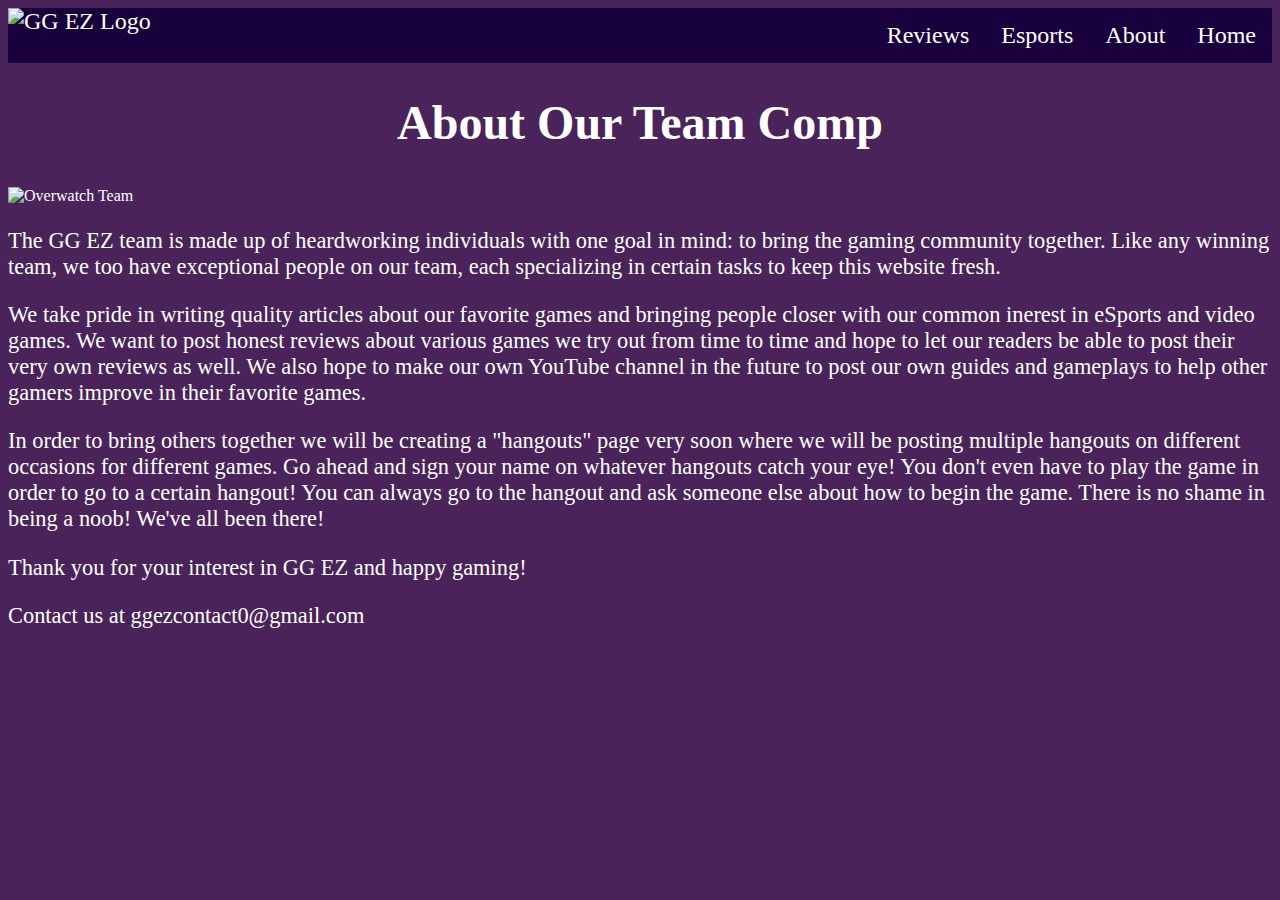
==== about.html @ eb14bb26 "Add files via upload" ====
<!DOCTYPE HTML>
<html>
<ul>
	<img src="gg_ez_logo1.png" width="10%" height="auto" alt="GG EZ Logo">
	<li><a href="file:///C:/Users/Ayesha%20Khan/Documents/Ayesha/Website/Homepage/index.html">Home</a></li>
	<li><a href="file:///C:/Users/Ayesha%20Khan/Documents/Ayesha/Website/About/about.html">About</a></li>
	<li><a href="file:///C:/Users/Ayesha%20Khan/Documents/Ayesha/Website/Esports/esports.html">Esports</a></li>
	<li><a href="file:///C:/Users/Ayesha%20Khan/Documents/Ayesha/Website/Reviews/reviews.html">Reviews</a></li>

</ul>
<head>
	<h1 align="center">About Our Team Comp</h1>
	<link rel="stylesheet" href="styles.css">
</head>
<body>
	<img src="overwatch.jpg" width="100%" width="100" height="auto" height="80" align="middle" alt="Overwatch Team">
	<p>The GG EZ team is made up of heardworking individuals with one goal in mind: to bring the gaming community together. Like any winning team, we too have exceptional people on our team, each specializing in certain tasks to keep this website fresh.</p>
	<p>We take pride in writing quality articles about our favorite games and bringing people closer with our common inerest in eSports and video games. We want to post honest reviews about various games we try out from time to time and hope to let our readers be able to post their very own reviews as well. We also hope to make our own YouTube channel in the future to post our own guides and gameplays to help other gamers improve in their favorite games.</p>
	<p>In order to bring others together we will be creating a "hangouts" page very soon where we will be posting multiple hangouts on different occasions for different games. Go ahead and sign your name on whatever hangouts catch your eye! You don't even have to play the game in order to go to a certain hangout! You can always go to the hangout and ask someone else about how to begin the game. There is no shame in being a noob! We've all been there!</p>
	<p>Thank you for your interest in GG EZ and happy gaming!</p>

	</body>
	<footer>Contact us at ggezcontact0@gmail.com</footer>
</html>
---- styles.css ----
ul {
	list-style-type: none;
	margin: 0;
	padding: 0;
	overflow: hidden;
	background-color: #18013C;
	font-family: Vermin Vibes V;
	font-size: 150%;
}
li {
	float: right;
}

li a {
	display: block;
	color: white;
	text-align: center;
	padding: 14px 16px;
	text-decoration: none;
}

/* Change the link color to #111 (black) on hover */
li a:hover {
	background-color: #18013C;
}
body {
	background-color: #4A235A;
	color: white;
}
header {
	color: white;
	font-family: Vermin Vibes V;
	font-size: 50%;
}
h1 {
	color: white;
	font-family: Vermin Vibes V;
	font-size: 300%;
}
p {
	color: white;
	font-family: Emotion Engine;
	font-size: 140%;
}
footer {
	width: 100%;
	height: 80px;
	color: white;
	font-family: Emotion Engine;
	font-size: 140%;
}
@media screen and (min-width: 480px) {
	#leftsidebar {width: 280px; float: left;}
	#main {margin-left: 216px;}
}
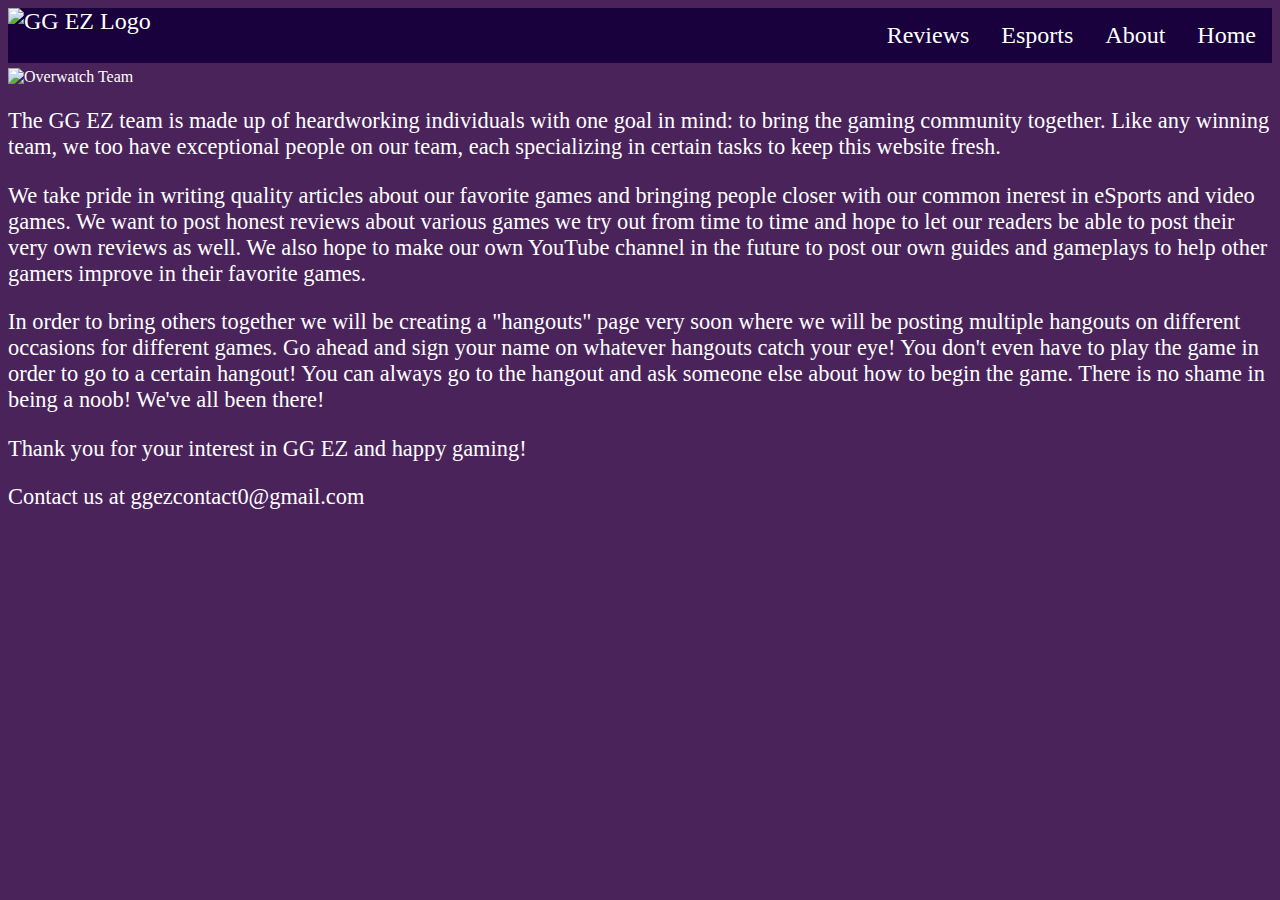
==== commit c43c200c: "Create about.html" ====
--- a/about.html
+++ b/about.html
@@ -1,24 +1,23 @@
-<!DOCTYPE HTML>
-<html>
-<ul>
-	<img src="gg_ez_logo1.png" width="10%" height="auto" alt="GG EZ Logo">
-	<li><a href="file:///C:/Users/Ayesha%20Khan/Documents/Ayesha/Website/Homepage/index.html">Home</a></li>
-	<li><a href="file:///C:/Users/Ayesha%20Khan/Documents/Ayesha/Website/About/about.html">About</a></li>
-	<li><a href="file:///C:/Users/Ayesha%20Khan/Documents/Ayesha/Website/Esports/esports.html">Esports</a></li>
-	<li><a href="file:///C:/Users/Ayesha%20Khan/Documents/Ayesha/Website/Reviews/reviews.html">Reviews</a></li>
-
-</ul>
-<head>
-	<h1 align="center">About Our Team Comp</h1>
-	<link rel="stylesheet" href="styles.css">
-</head>
-<body>
-	<img src="overwatch.jpg" width="100%" width="100" height="auto" height="80" align="middle" alt="Overwatch Team">
-	<p>The GG EZ team is made up of heardworking individuals with one goal in mind: to bring the gaming community together. Like any winning team, we too have exceptional people on our team, each specializing in certain tasks to keep this website fresh.</p>
-	<p>We take pride in writing quality articles about our favorite games and bringing people closer with our common inerest in eSports and video games. We want to post honest reviews about various games we try out from time to time and hope to let our readers be able to post their very own reviews as well. We also hope to make our own YouTube channel in the future to post our own guides and gameplays to help other gamers improve in their favorite games.</p>
-	<p>In order to bring others together we will be creating a "hangouts" page very soon where we will be posting multiple hangouts on different occasions for different games. Go ahead and sign your name on whatever hangouts catch your eye! You don't even have to play the game in order to go to a certain hangout! You can always go to the hangout and ask someone else about how to begin the game. There is no shame in being a noob! We've all been there!</p>
-	<p>Thank you for your interest in GG EZ and happy gaming!</p>
-
-	</body>
-	<footer>Contact us at ggezcontact0@gmail.com</footer>
-</html>+<!DOCTYPE HTML>
+<html>
+<ul>
+	<img src="gg_ez_logo.png" width="10%" height="auto" alt="GG EZ Logo">
+	<li><a href=https://ayeshak98.github.io/GG-EZ-/>Home</a></li>
+	<li><a href="about.html">About</a></li>
+	<li><a href="esports.html">Esports</a></li>
+	<li><a href="reviews.html">Reviews</a></li>
+
+</ul>
+<head>
+	<link rel="stylesheet" href="styles.css">
+</head>
+<body>
+	<img src="overwatch.jpg" width="100%" width="100" height="auto" height="80" align="middle" alt="Overwatch Team">
+	<p>The GG EZ team is made up of heardworking individuals with one goal in mind: to bring the gaming community together. Like any winning team, we too have exceptional people on our team, each specializing in certain tasks to keep this website fresh.</p>
+	<p>We take pride in writing quality articles about our favorite games and bringing people closer with our common inerest in eSports and video games. We want to post honest reviews about various games we try out from time to time and hope to let our readers be able to post their very own reviews as well. We also hope to make our own YouTube channel in the future to post our own guides and gameplays to help other gamers improve in their favorite games.</p>
+	<p>In order to bring others together we will be creating a "hangouts" page very soon where we will be posting multiple hangouts on different occasions for different games. Go ahead and sign your name on whatever hangouts catch your eye! You don't even have to play the game in order to go to a certain hangout! You can always go to the hangout and ask someone else about how to begin the game. There is no shame in being a noob! We've all been there!</p>
+	<p>Thank you for your interest in GG EZ and happy gaming!</p>
+
+	</body>
+	<footer>Contact us at ggezcontact0@gmail.com</footer>
+</html>
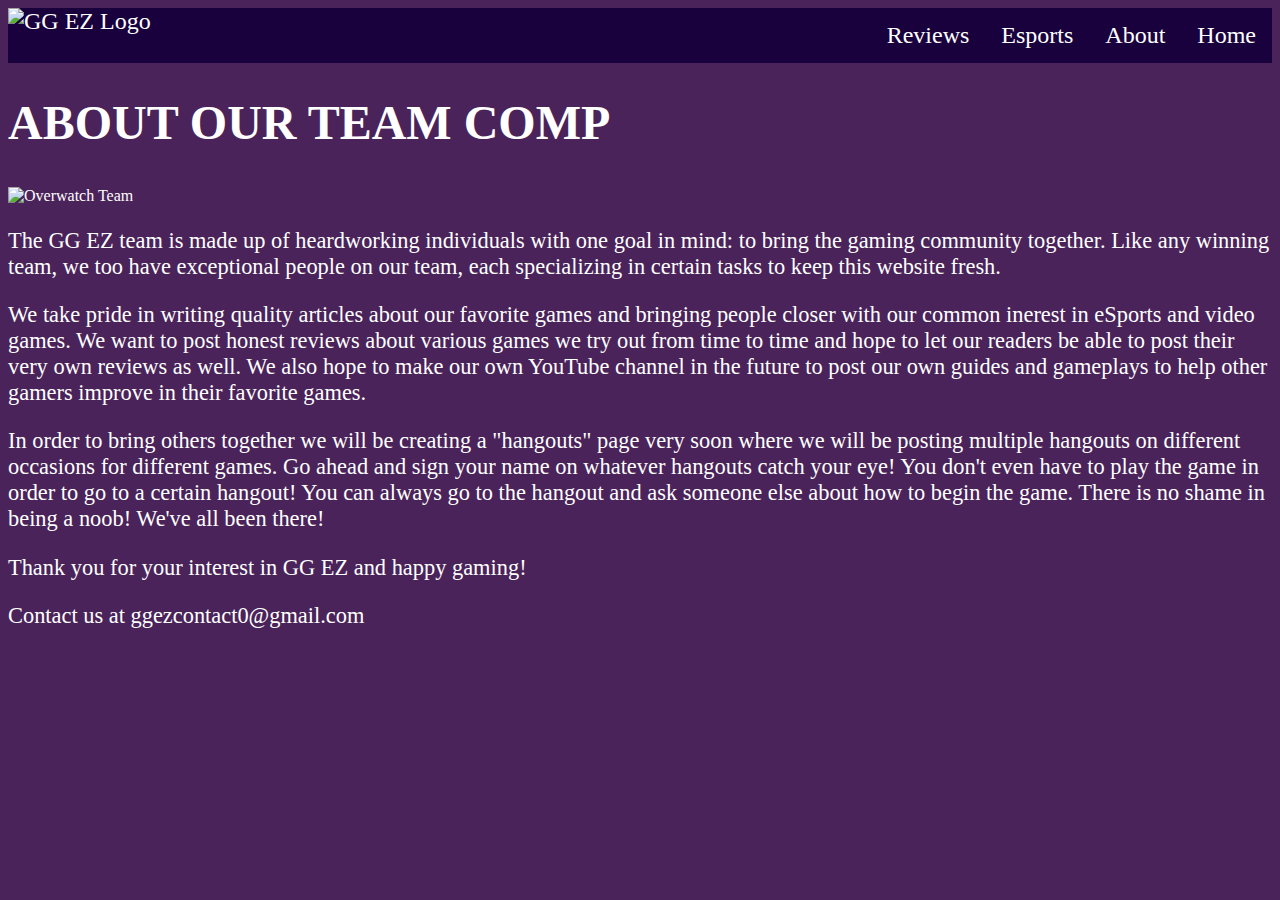
==== commit 7a590e3b: "Update about.html" ====
--- a/about.html
+++ b/about.html
@@ -11,8 +11,9 @@
 <head>
 	<link rel="stylesheet" href="styles.css">
 </head>
+<h1>ABOUT OUR TEAM COMP</h1>
 <body>
-	<img src="overwatch.jpg" width="100%" width="100" height="auto" height="80" align="middle" alt="Overwatch Team">
+	<img src="https://bnetcmsus-a.akamaihd.net/cms/blog_header/p4/P4ZCRKVMD22Z1572636780900.jpg" width="100%" width="100" height="auto" height="80" align="middle" alt="Overwatch Team">
 	<p>The GG EZ team is made up of heardworking individuals with one goal in mind: to bring the gaming community together. Like any winning team, we too have exceptional people on our team, each specializing in certain tasks to keep this website fresh.</p>
 	<p>We take pride in writing quality articles about our favorite games and bringing people closer with our common inerest in eSports and video games. We want to post honest reviews about various games we try out from time to time and hope to let our readers be able to post their very own reviews as well. We also hope to make our own YouTube channel in the future to post our own guides and gameplays to help other gamers improve in their favorite games.</p>
 	<p>In order to bring others together we will be creating a "hangouts" page very soon where we will be posting multiple hangouts on different occasions for different games. Go ahead and sign your name on whatever hangouts catch your eye! You don't even have to play the game in order to go to a certain hangout! You can always go to the hangout and ask someone else about how to begin the game. There is no shame in being a noob! We've all been there!</p>
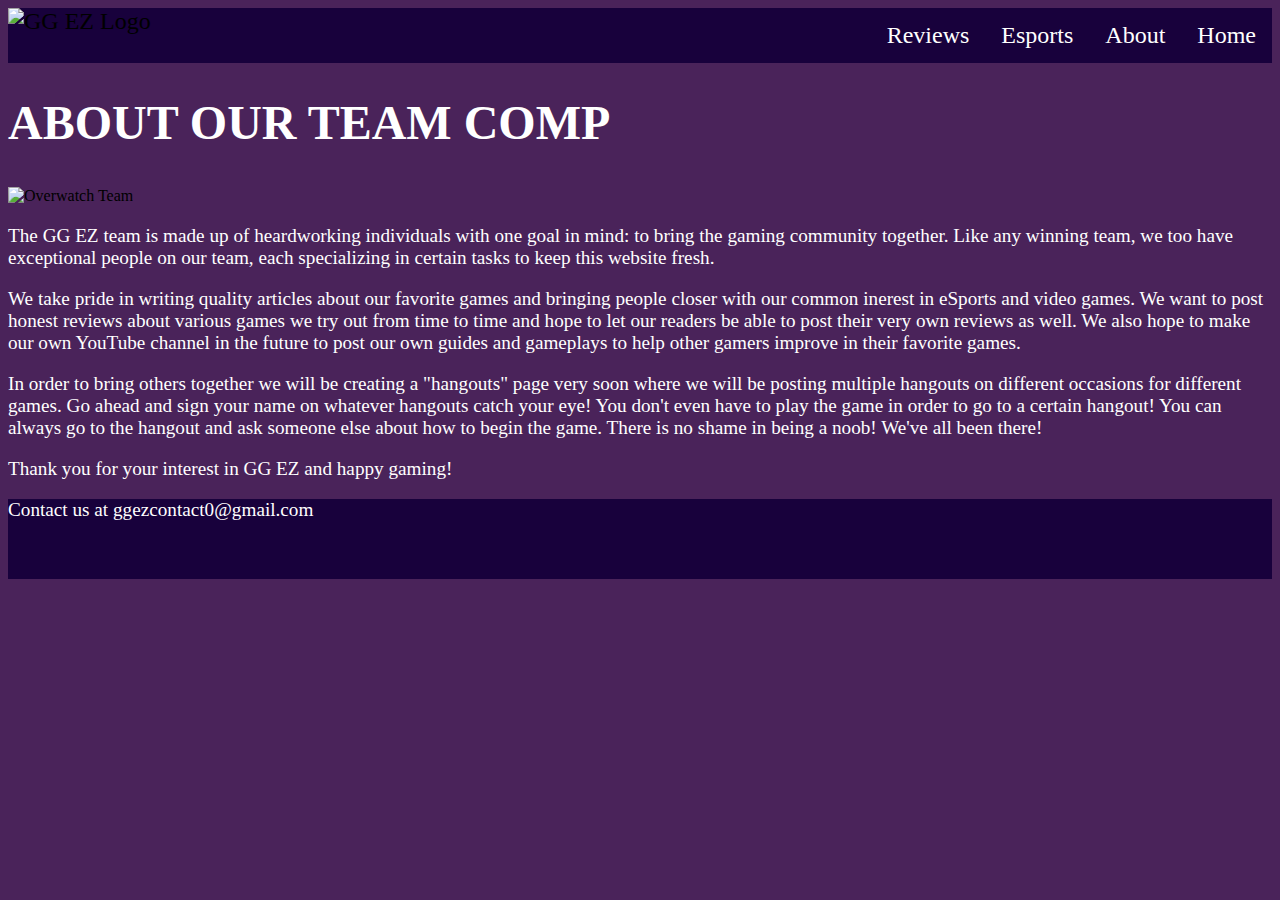
==== commit f71ec9c3: "Update about.html" ====
--- a/about.html
+++ b/about.html
@@ -9,7 +9,7 @@
 
 </ul>
 <head>
-	<link rel="stylesheet" href="styles.css">
+	<link rel="stylesheet" href="about.css">
 </head>
 <h1>ABOUT OUR TEAM COMP</h1>
 <body>
--- a/about.css
+++ b/about.css
@@ -0,0 +1,57 @@
+ul {
+  list-style-type: none;
+  margin: 0;
+  padding: 0;
+  overflow: hidden;
+  background-color: #18013C;
+  font-family: Vermin Vibes V;
+  font-size: 150%;
+}
+
+li {
+  float: right;
+}
+
+li a {
+  display: block;
+  color: white;
+  text-align: center;
+  padding: 14px 16px;
+  text-decoration: none;
+}
+
+/* Change the link color to #111 (black) on hover */
+li a:hover {
+  background-color: #18013C;
+}
+body {
+	background-color: #4A235A;
+}
+h1 {
+	color: white;
+	font-family: Vermin Vibes V;
+	font-size: 300%;
+}
+p {
+	color: white;
+	font-family: Emotion Engine;
+	font-size: 120%;
+}
+footer {
+	width: 100%;
+	height: 80px;
+	background-color: #18013C;
+	color: white;
+	font-family: Emotion Engine;
+	font-size: 120%;
+}
+@media screen and (min-width: 480px) {
+	body {
+		background-color: #4A235A;
+
+	}
+}
+@media screen and (min-width: 480px) {
+	#leftsidebar {width: 280px; float: left;}
+	#main {margin-left: 216px;}
+}
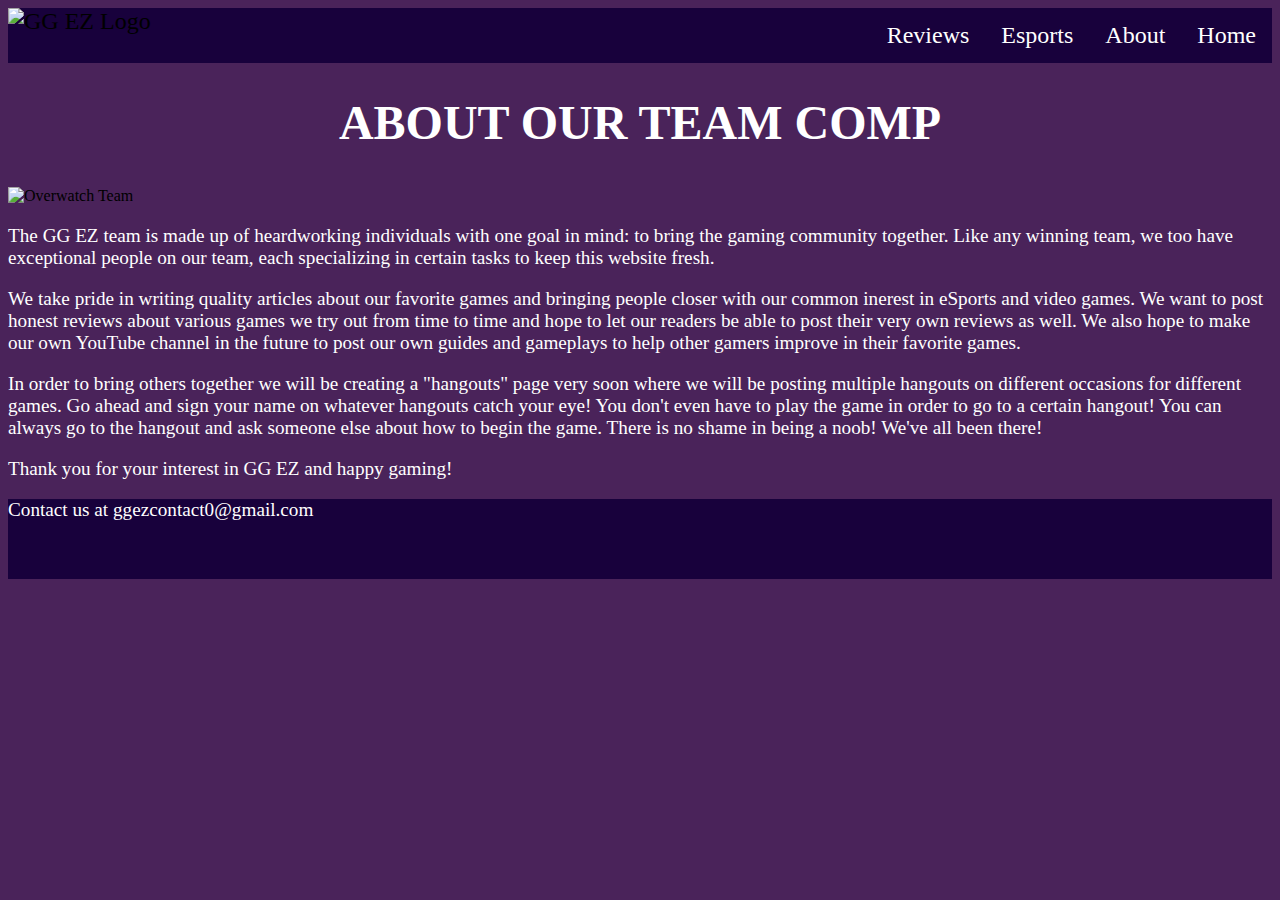
==== commit a18cf108: "Update about.html" ====
--- a/about.html
+++ b/about.html
@@ -11,7 +11,7 @@
 <head>
 	<link rel="stylesheet" href="about.css">
 </head>
-<h1>ABOUT OUR TEAM COMP</h1>
+<h1 style="text-align: center">ABOUT OUR TEAM COMP</h1>
 <body>
 	<img src="https://bnetcmsus-a.akamaihd.net/cms/blog_header/p4/P4ZCRKVMD22Z1572636780900.jpg" width="100%" width="100" height="auto" height="80" align="middle" alt="Overwatch Team">
 	<p>The GG EZ team is made up of heardworking individuals with one goal in mind: to bring the gaming community together. Like any winning team, we too have exceptional people on our team, each specializing in certain tasks to keep this website fresh.</p>
